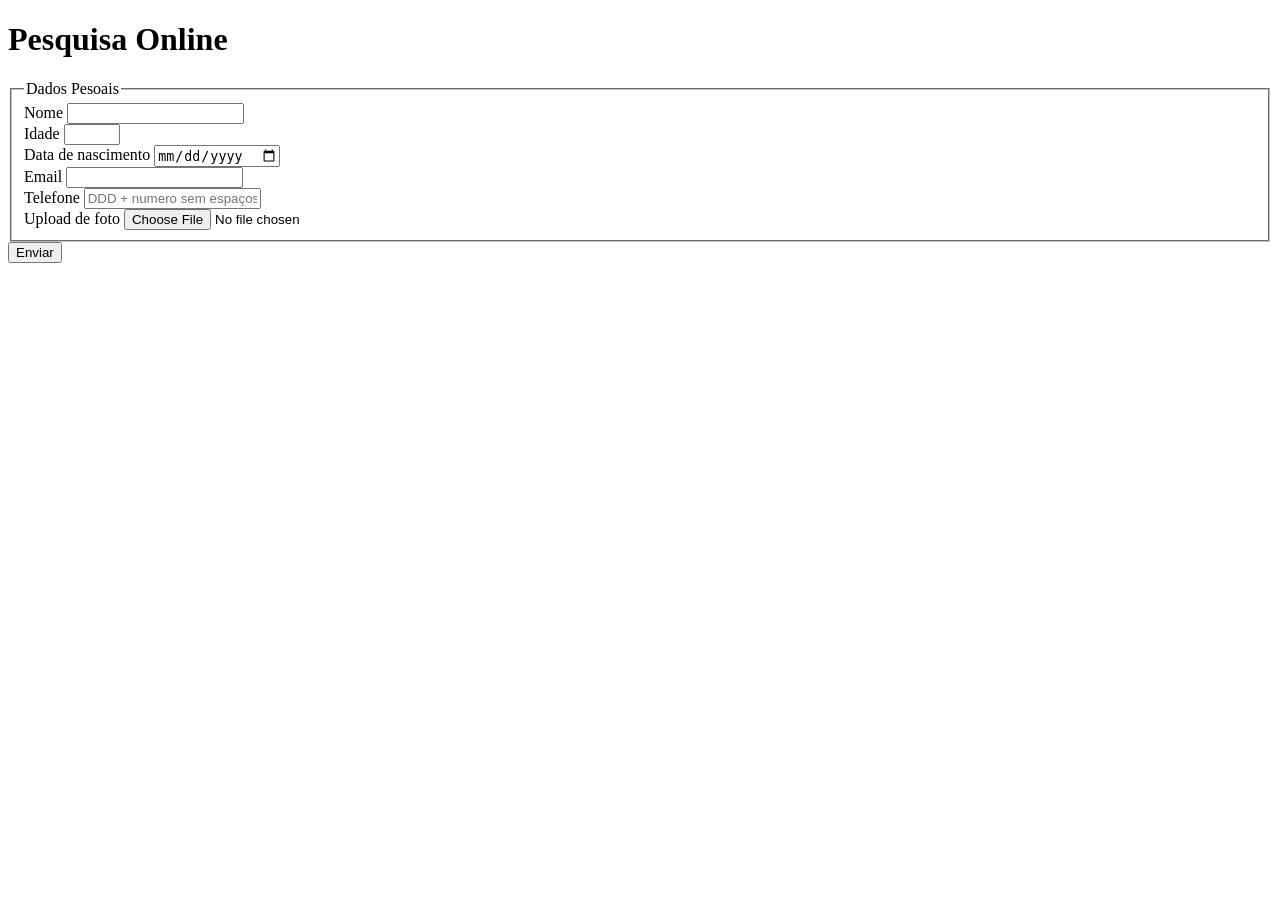
==== index.html @ 3c1099d1 "Corrige nome do arquivo index" ====
<!DOCTYPE html>
<html lang="pt-br">
<head>
    <meta charset="UTF-8">
    <meta name="viewport" content="width=device-width, initial-scale=1.0">
    <title>Pesquisa Culturama</title>
</head>
<body>
    <header>
        <h1>Pesquisa Online</h1>
    </header>
    <section>
        <form action="" method="get">
            <fieldset>

            <!-- DADOS PESSOAIS -->
             <legend>Dados Pesoais</legend>
            <label for="userName">Nome</label>
            <input type="text" name="userName" required>
            <br>
            <label for="age">Idade</label>
            <input type="number" name="userAge" min="12" max="100" required>
            <br>
            <label for="birthDate">Data de nascimento</label>
            <input type="date" name="birthDate">
            <br>
            <label for="userEmail">Email</label>
            <input type="email" name="userEmail" required>
            <br>
            <label for="userPhoneNumber">Telefone</label>
            <input type="tel" name="userPhoneNumber" pattern="[0-9]{11}" placeholder="DDD + numero sem espaços ou hífen">
            <br>
            <label for="userImage">Upload de foto</label>
            <input type="file" accept="image/*" name="userImage">
            <br>
            </fieldset>

            <button type="submit">Enviar</button>
        </form>
    </section>
    
</body>
</html>
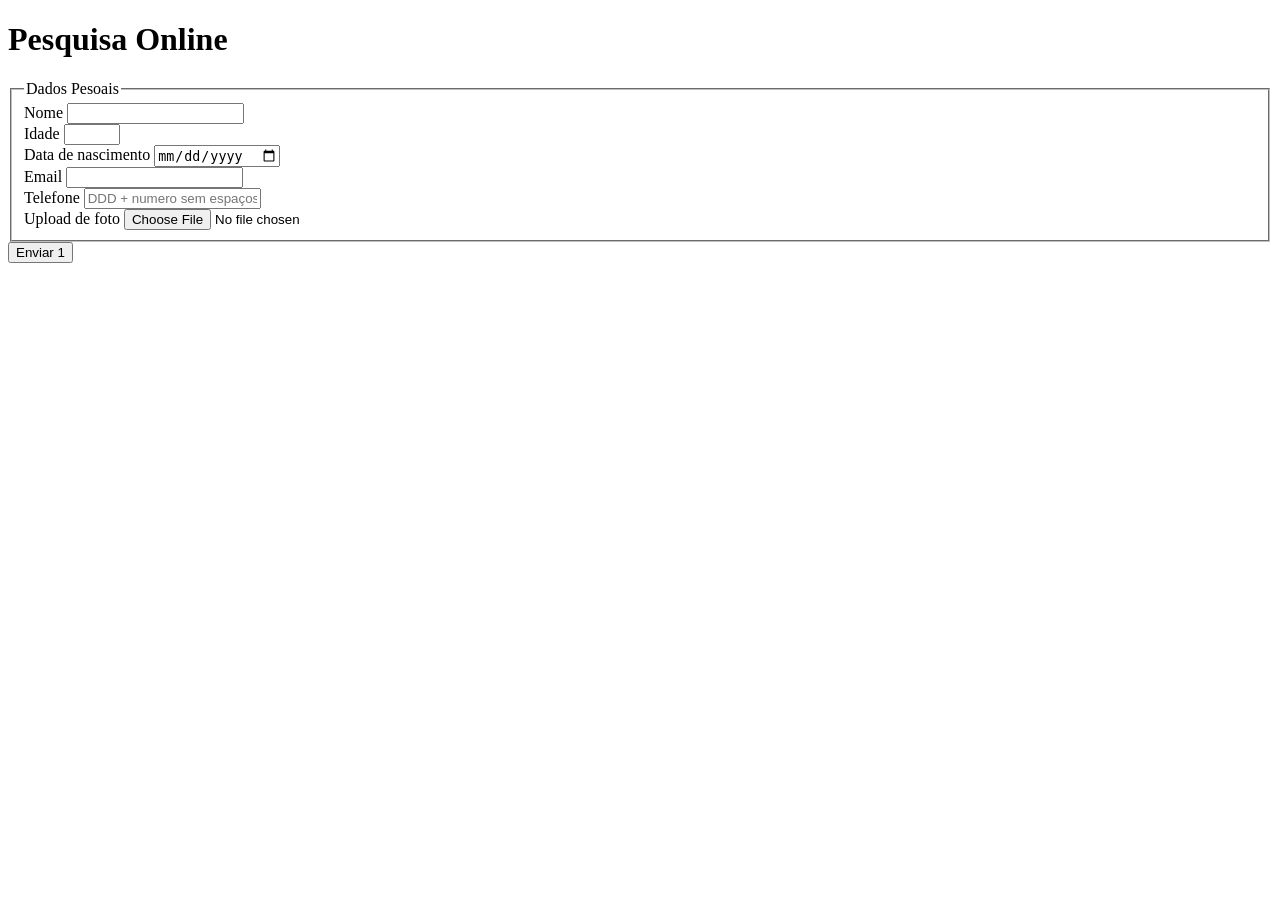
==== commit f34c9e2c: "Adiciona arquivos" ====
--- a/index.html
+++ b/index.html
@@ -35,7 +35,7 @@
             <br>
             </fieldset>
 
-            <button type="submit">Enviar</button>
+            <button type="submit">Enviar 1</button>
         </form>
     </section>
     
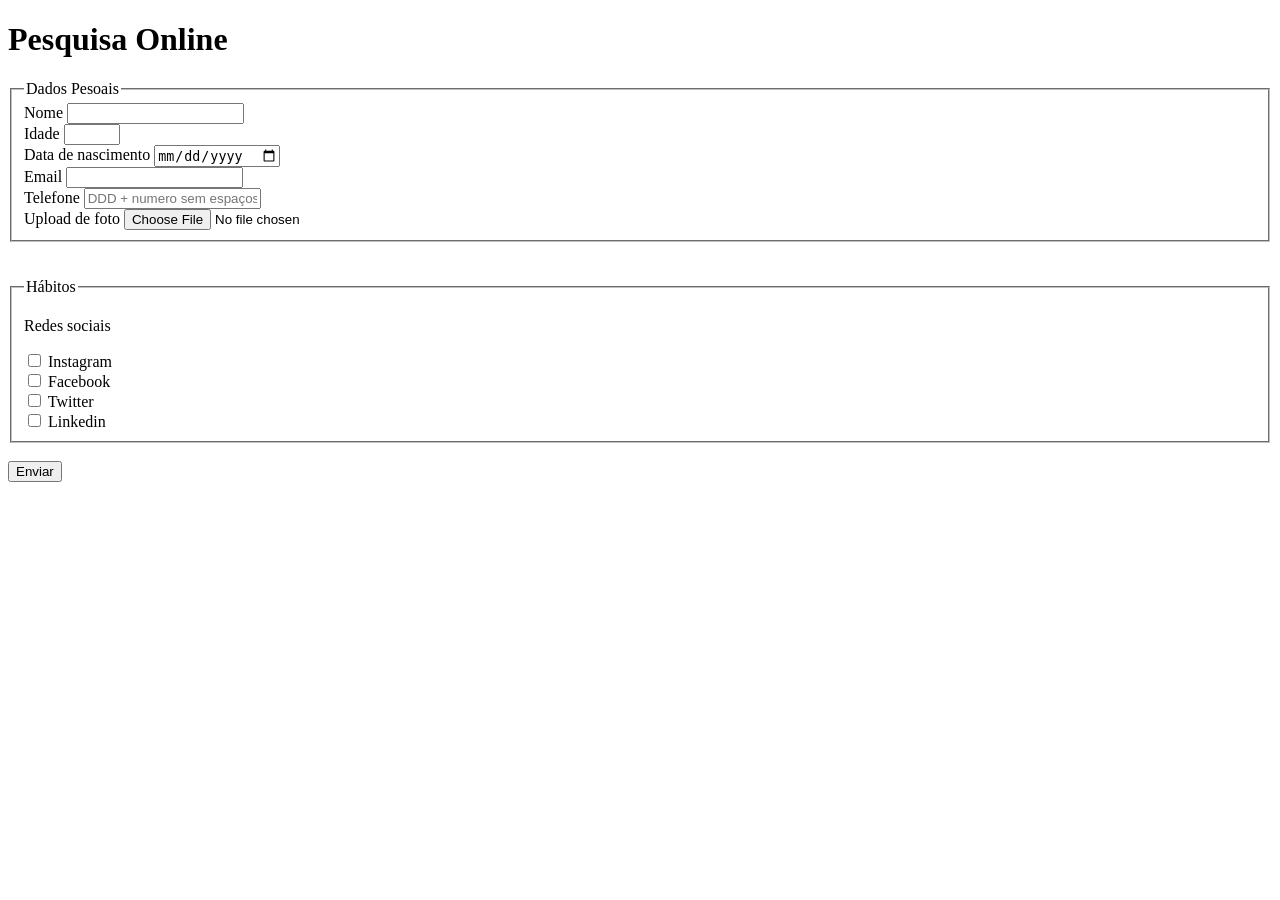
==== commit 02100404: "Adiciona ids aos inputs" ====
--- a/index.html
+++ b/index.html
@@ -15,29 +15,54 @@
 
             <!-- DADOS PESSOAIS -->
              <legend>Dados Pesoais</legend>
-            <label for="userName">Nome</label>
-            <input type="text" name="userName" required>
+            <label for="name">Nome</label>
+            <input id="name" type="text" name="userName" required>
             <br>
             <label for="age">Idade</label>
-            <input type="number" name="userAge" min="12" max="100" required>
+            <input id="age" type="number" name="userAge" min="12" max="100" required>
             <br>
             <label for="birthDate">Data de nascimento</label>
-            <input type="date" name="birthDate">
+            <input id="birthDate" type="date" name="userbirthDate">
             <br>
-            <label for="userEmail">Email</label>
-            <input type="email" name="userEmail" required>
+            <label for="mail">Email</label>
+            <input id="mail" type="email" name="userEmail" required>
             <br>
-            <label for="userPhoneNumber">Telefone</label>
-            <input type="tel" name="userPhoneNumber" pattern="[0-9]{11}" placeholder="DDD + numero sem espaços ou hífen">
+            <label for="phoneNumber">Telefone</label>
+            <input id="phoneNumber" type="tel" name="userPhoneNumber" pattern="[0-9]{11}" placeholder="DDD + numero sem espaços ou hífen">
             <br>
-            <label for="userImage">Upload de foto</label>
-            <input type="file" accept="image/*" name="userImage">
+            <label for="image">Upload de foto</label>
+            <input id="image" type="file" accept="image/*" name="userImage">
             <br>
             </fieldset>
-
-            <button type="submit">Enviar 1</button>
+            <br>
         </form>
     </section>
     
+    <br>
+    
+    <section>
+        <form action="" method="get">
+            <fieldset>
+
+            <!-- hábitos -->
+            <legend>Hábitos</legend>
+            <p>Redes sociais</p>
+            <input id="instagram" type="checkbox" name="social" value="Instagram">
+            <label for="instagram">Instagram</label>
+            <br>
+            <input id="facebook" type="checkbox" name="social" value="Facebook">
+            <label for="facebook">Facebook</label>
+            <br>
+            <input id="twitter" type="checkbox" name="social" value="Twitter">
+            <label for="twitter">Twitter</label>
+            <br>
+            <input id="linkedin" type="checkbox" name="social" value="Linkedin   ">
+            <label for="linkedin">Linkedin</label>
+            </fieldset>
+            <br> 
+            <button type="submit">Enviar</button>
+        </form>
+    </section>
+
 </body>
 </html>
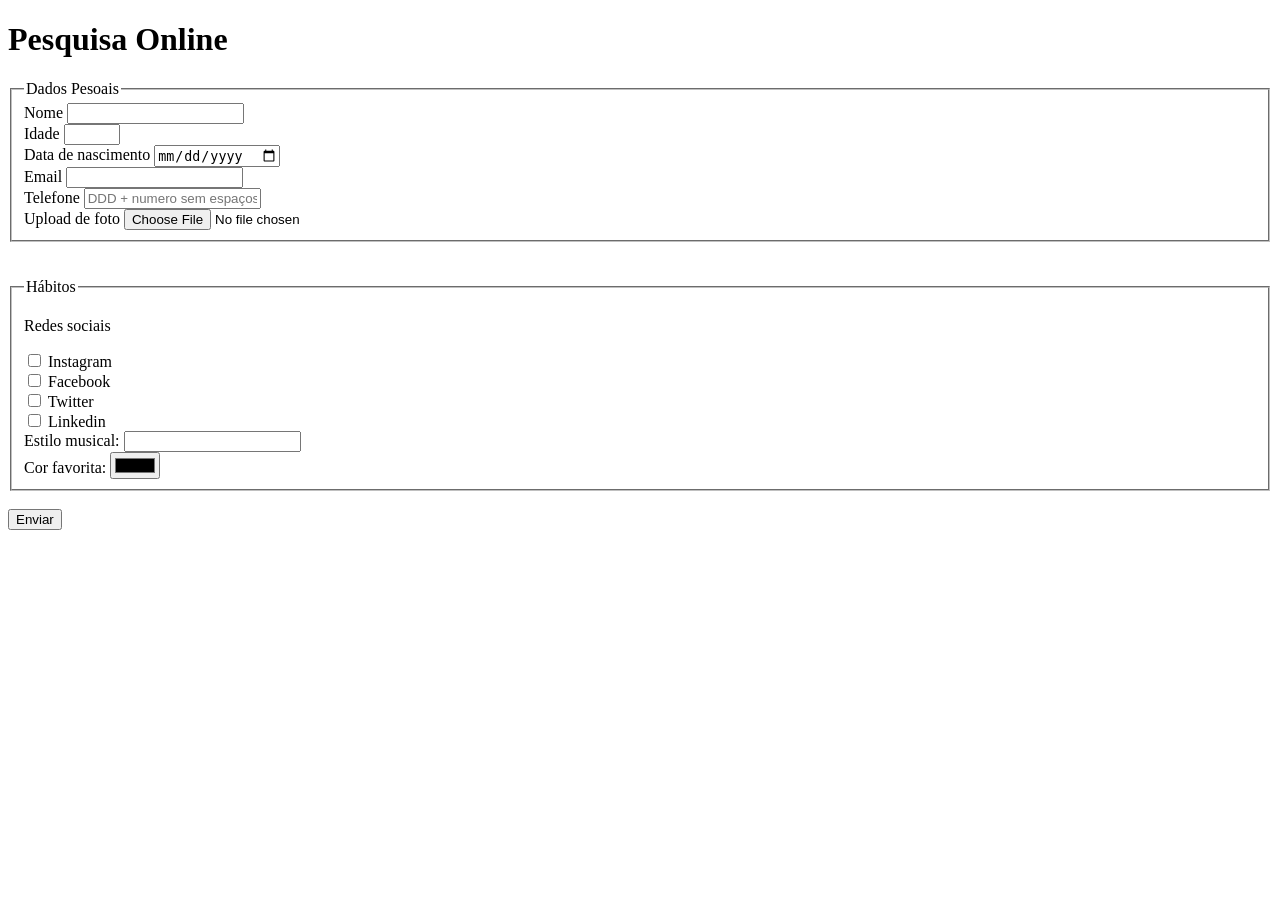
==== commit 3e9dee06: "Adiciona opcao de cor" ====
--- a/index.html
+++ b/index.html
@@ -58,6 +58,22 @@
             <br>
             <input id="linkedin" type="checkbox" name="social" value="Linkedin   ">
             <label for="linkedin">Linkedin</label>
+            <br>
+
+            <label for="musicStyle">Estilo musical:</label>
+            <input list="styleTypes" id="musicStyle" name="userMusicStyle" type="text">
+            <datalist id="styleTypes">
+                <option value="Rock">
+                <option value="Pop">
+                <option value="Sertanejo">
+                <option value="Funk">
+                <option value="MPB">
+                <option value="Eletrônica">
+            </datalist>
+            <br>
+            <label for="favoriteColor">Cor favorita:</label>
+            <input type="color" name="userFavoriteColor" id="color">
+
             </fieldset>
             <br> 
             <button type="submit">Enviar</button>
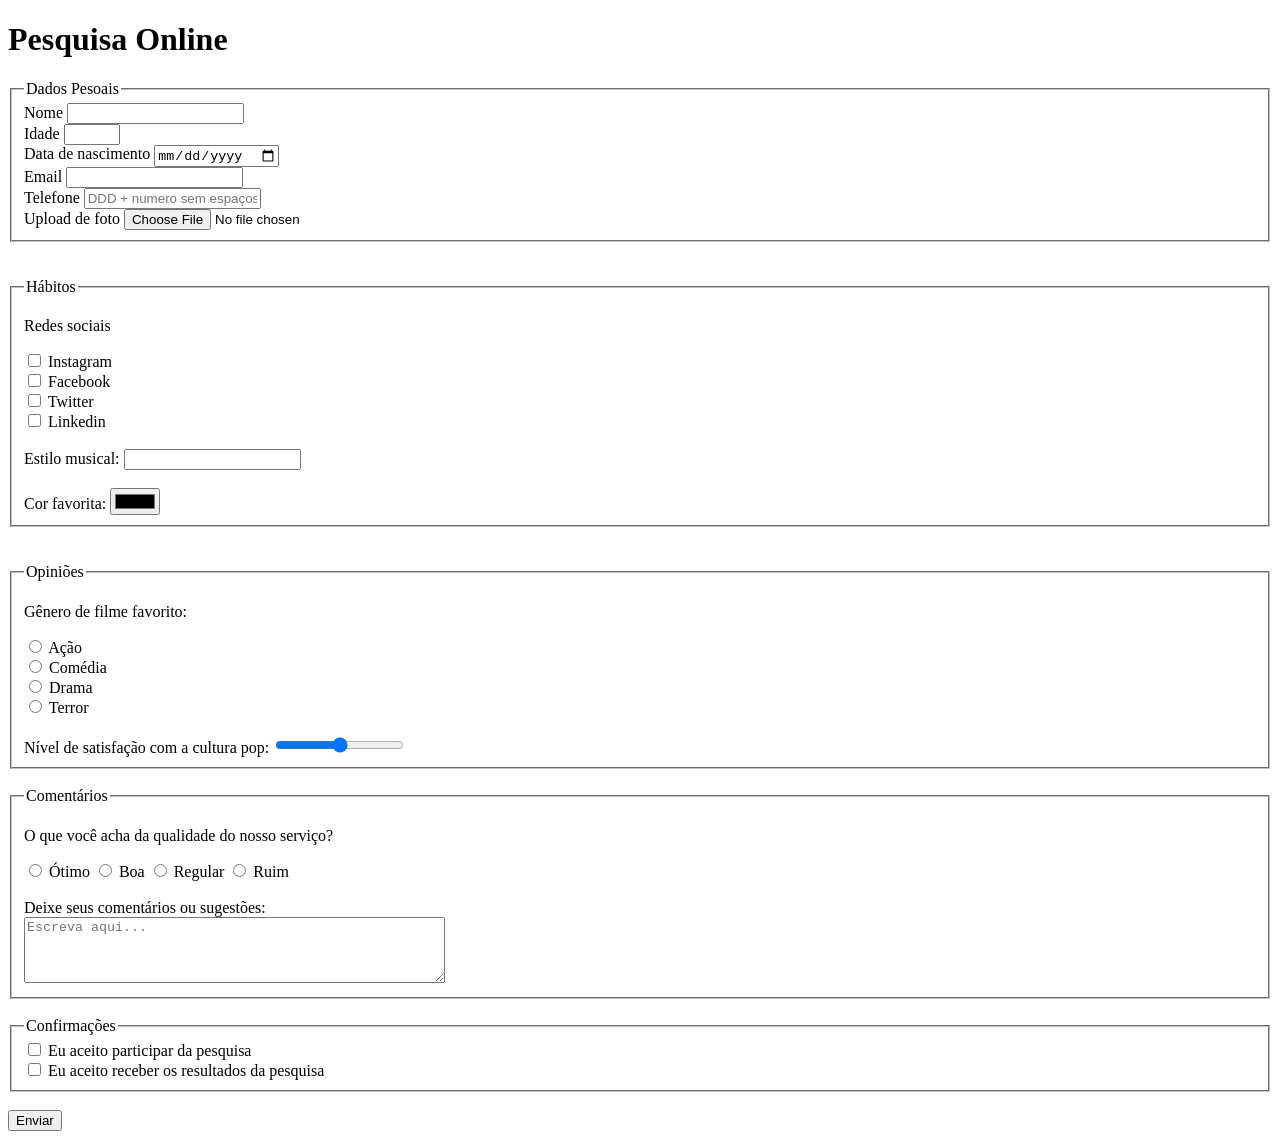
==== commit a73f657a: "Merge pull request #2 from LuisFilipe018/feat/consentimento-e-resultado Adiciona sessao de confirmac" ====
--- a/index.html
+++ b/index.html
@@ -58,7 +58,7 @@
             <br>
             <input id="linkedin" type="checkbox" name="social" value="Linkedin   ">
             <label for="linkedin">Linkedin</label>
-            <br>
+            <br><br>
 
             <label for="musicStyle">Estilo musical:</label>
             <input list="styleTypes" id="musicStyle" name="userMusicStyle" type="text">
@@ -70,12 +70,81 @@
                 <option value="MPB">
                 <option value="Eletrônica">
             </datalist>
-            <br>
+            <br><br>
             <label for="favoriteColor">Cor favorita:</label>
             <input type="color" name="userFavoriteColor" id="color">
 
             </fieldset>
             <br> 
+
+        </form>
+    </section>
+    <br>
+
+    <section>
+        <form action="" method="get">
+            <fieldset>
+
+            <!-- Opiniões -->
+            <legend>Opiniões</legend>
+            <p>Gênero de filme favorito:</p>
+            <input id="action" type="radio" name="movieGenre" value="Ação">
+            <label for="action">Ação</label>
+            <br>
+            <input id="comedy" type="radio" name="movieGenre" value="Comédia">
+            <label for="comedy">Comédia</label>
+            <br>
+            <input id="drama" type="radio" name="movieGenre" value="Drama">
+            <label for="drama">Drama</label>
+            <br>
+            <input id="horror" type="radio" name="movieGenre" value="Terror">
+            <label for="horror">Terror</label>
+            <br><br>
+
+            <label for="satisfaction">Nível de satisfação com a cultura pop:</label>
+            <input id="satisfaction" type="range" name="userSatisfaction" min="0" max="10">
+
+            </fieldset>
+            <br>
+        </form>
+    </section>
+
+    <section>
+        <form action="" method="get">
+            <fieldset>
+
+            <!-- Comentários -->
+            <legend>Comentários</legend>
+            <p>O que você acha da qualidade do nosso serviço?</p>
+            <input id="otimo" type="radio" name="serviceQuality" value="otimo">
+            <label for="otimo">Ótimo</label>
+
+            <input id="boa" type="radio" name="serviceQuality" value="boa">
+            <label for="boa">Boa</label>
+
+            <input id="regular" type="radio" name="serviceQuality" value="regular">
+            <label for="regular">Regular</label>
+
+            <input id="ruim" type="radio" name="serviceQuality" value="Ruim">
+            <label for="ruim">Ruim</label>
+            <br><br>
+            <label for="comments">Deixe seus comentários ou sugestões:</label>
+            <br>
+            <textarea id="comments" name="userComments" rows="4" cols="50" placeholder="Escreva aqui..."></textarea>
+            </fieldset>
+            <br>
+
+        <fieldset>
+            <legend>Confirmações</legend>
+            <input type="checkbox" id="userLgpdTerm" name="userLgpd" value="accepted" required>
+            <label for="userLgpdTerm">Eu aceito participar da pesquisa</label><br>
+
+            <input type="checkbox" id="getResults" name="userGetResults" value="accepted">
+            <label for="getResults">Eu aceito receber os resultados da pesquisa</label><br>
+
+        </fieldset>
+
+            <br>
             <button type="submit">Enviar</button>
         </form>
     </section>
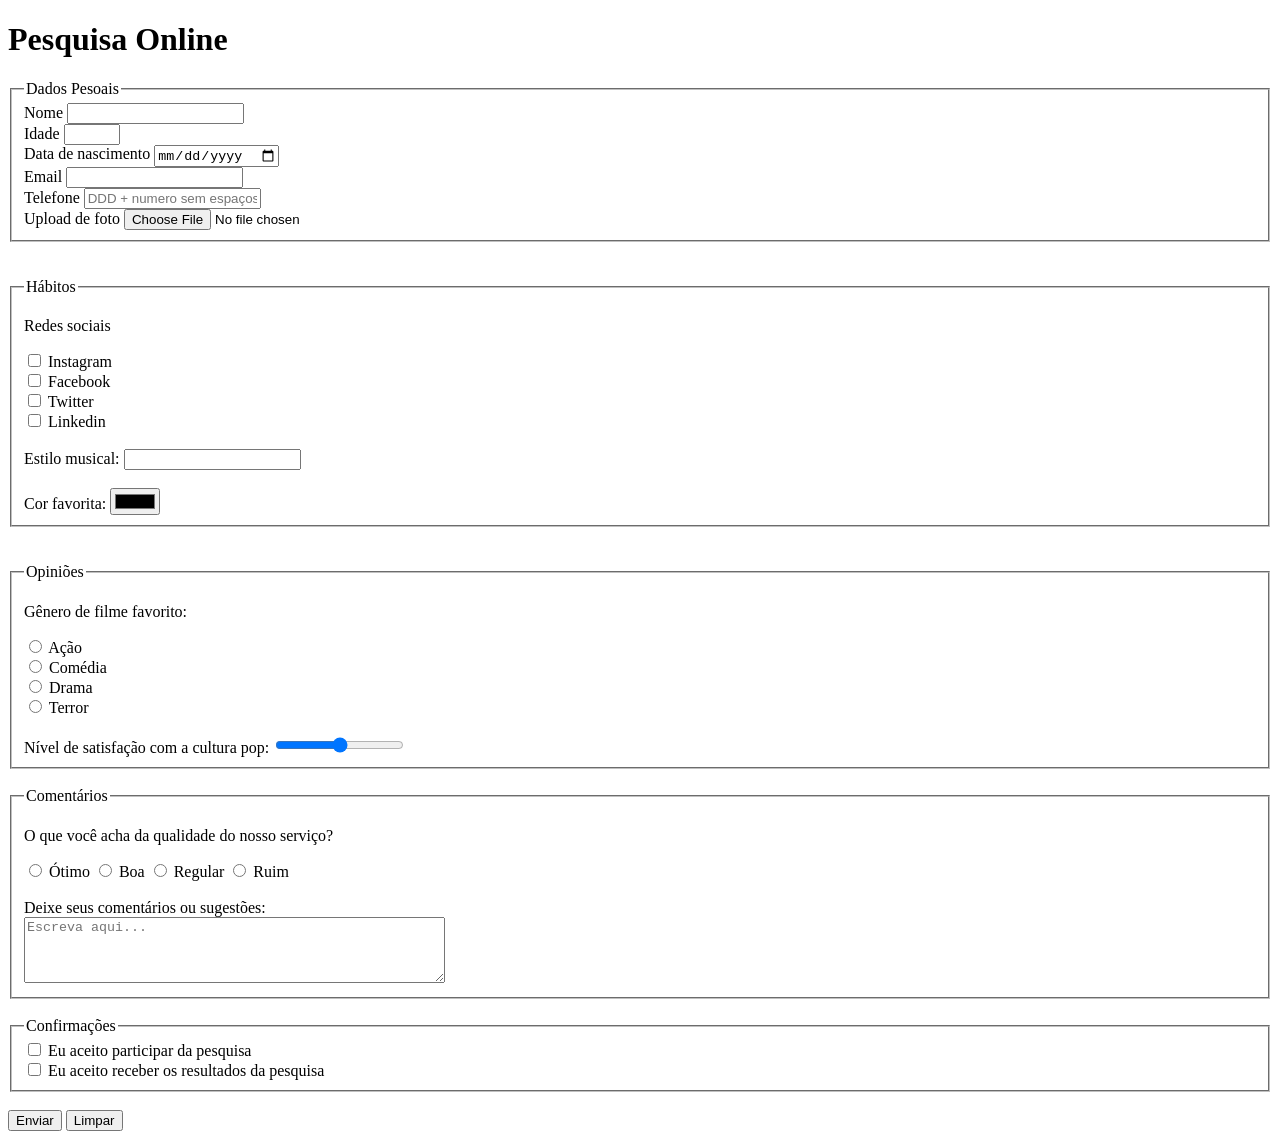
==== commit 5acc1cc2: "Adiciona a opcao limpar" ====
--- a/index.html
+++ b/index.html
@@ -146,6 +146,7 @@
 
             <br>
             <button type="submit">Enviar</button>
+            <button type="reset">Limpar</button>
         </form>
     </section>
 
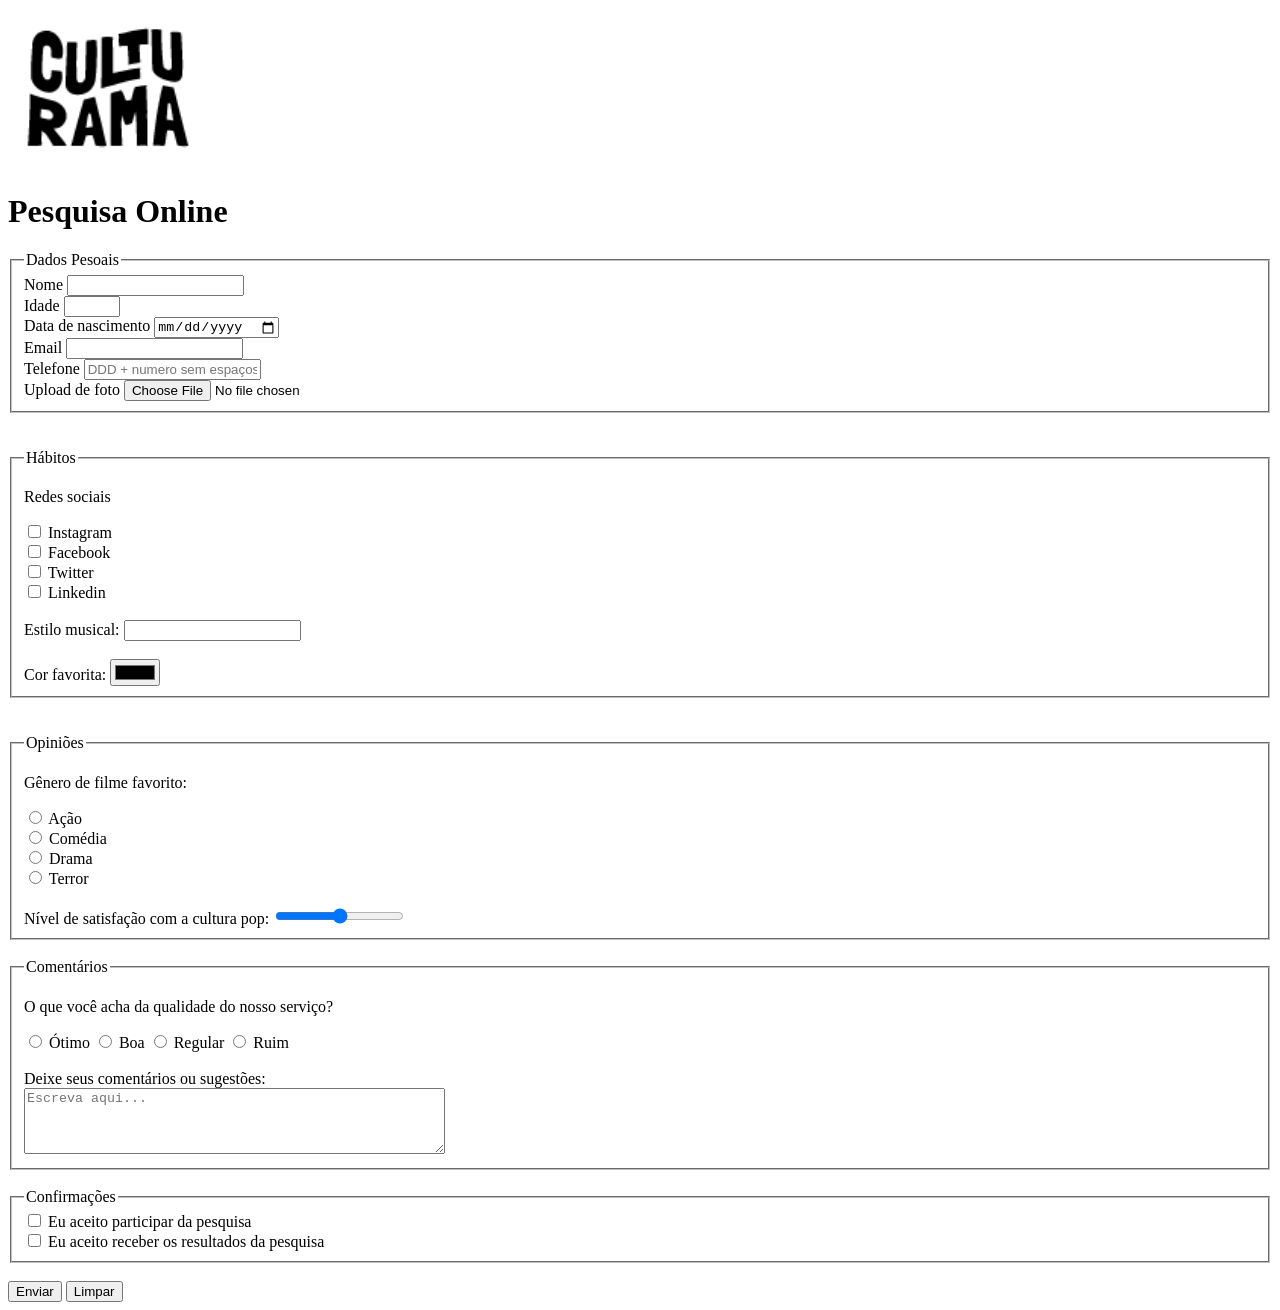
==== commit 52364fac: "Adiciona logo" ====
--- a/index.html
+++ b/index.html
@@ -3,10 +3,12 @@
 <head>
     <meta charset="UTF-8">
     <meta name="viewport" content="width=device-width, initial-scale=1.0">
+    <link rel="icon" href="img/culturama-favico.png">
     <title>Pesquisa Culturama</title>
 </head>
 <body>
     <header>
+        <img src="img/logo-culturama.png" alt="Logo da Culturama" width="200">
         <h1>Pesquisa Online</h1>
     </header>
     <section>
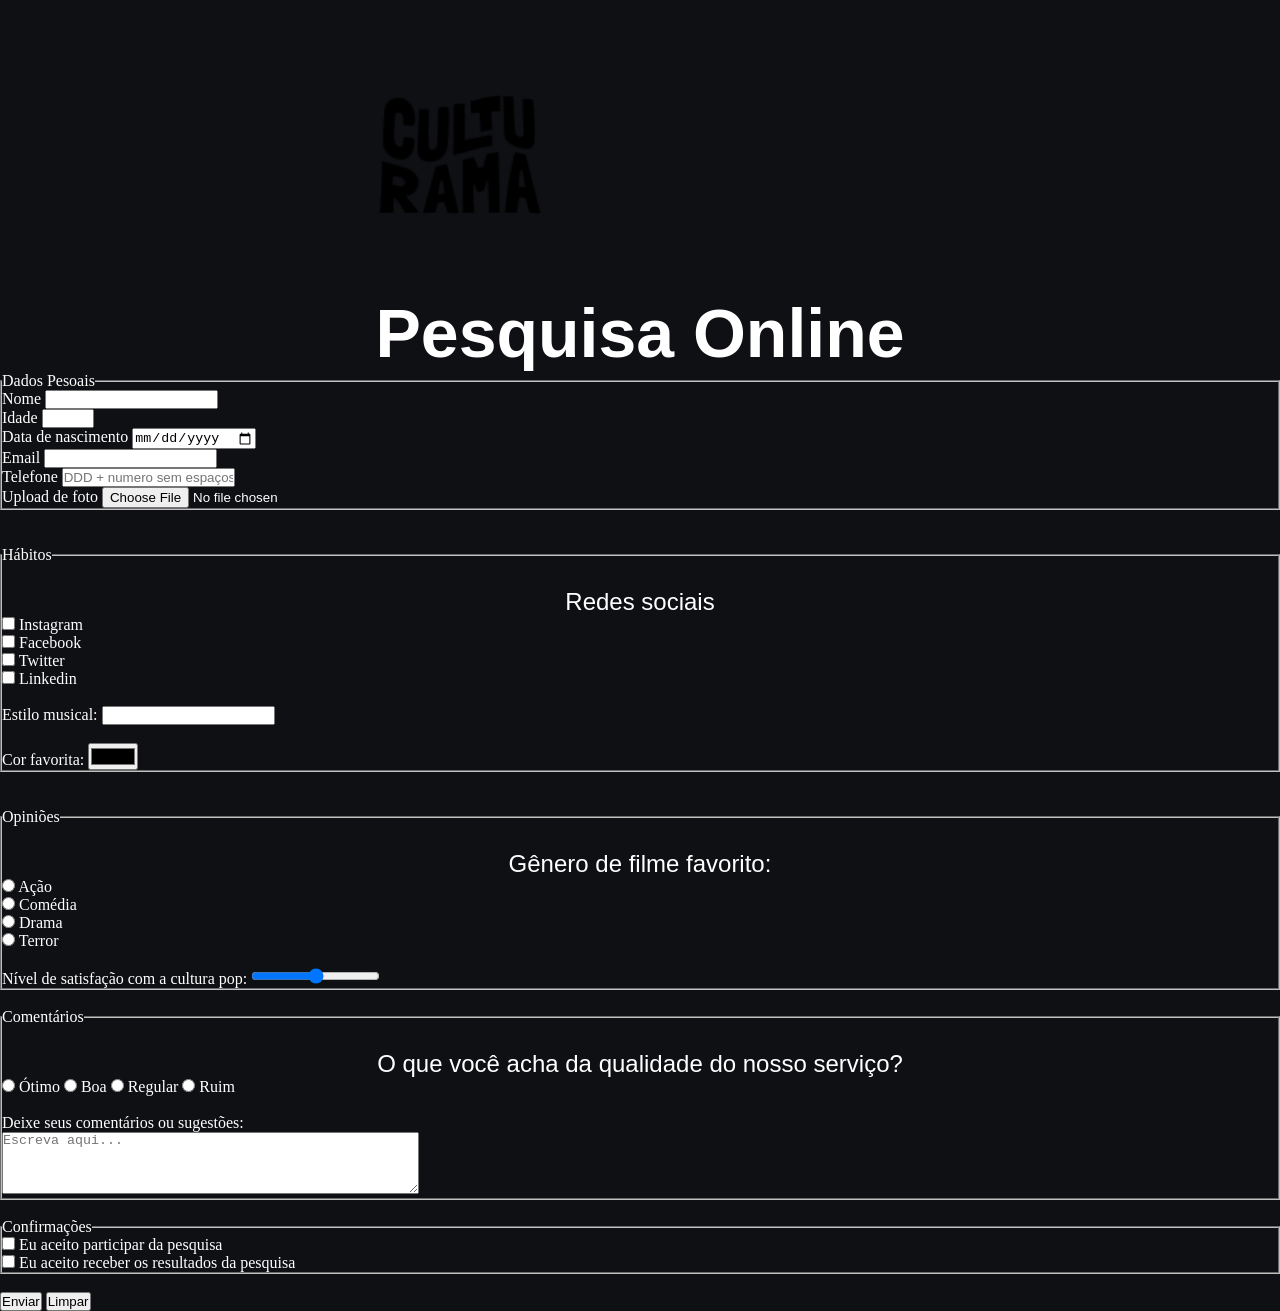
==== commit 9998f9a2: "Merge pull request #3 from LuisFilipe018/feat/configura-fontes Feat/configura fontes" ====
--- a/index.html
+++ b/index.html
@@ -4,6 +4,11 @@
     <meta charset="UTF-8">
     <meta name="viewport" content="width=device-width, initial-scale=1.0">
     <link rel="icon" href="img/culturama-favico.png">
+    <link rel="stylesheet" href="estilo.css">
+
+    <link rel="preconnect" href="https://fonts.googleapis.com">
+    <link rel="preconnect" href="https://fonts.gstatic.com" crossorigin>
+    <link href="https://fonts.googleapis.com/css2?family=Fjalla+One&family=Work+Sans&display=swap" rel="stylesheet">
     <title>Pesquisa Culturama</title>
 </head>
 <body>
--- a/estilo.css
+++ b/estilo.css
@@ -0,0 +1,99 @@
+/*Reset*/
+* {
+    margin: 0;
+    padding: 0;
+}
+
+/*Estilo Desktop*/
+body {
+    background-color: #0e1014;
+    color: #ffffff;
+}
+
+header img {
+    display: block;
+    margin: 75px 0 0 360px;
+}
+
+h1 {
+    font-size: 68px;
+    font-family: "unbounded", sans-serif;
+    font-weight: bold;
+    text-align: center;
+    margin-top: 60px;
+}
+
+h1 span {
+    color: #9747ff;
+
+}
+
+p {
+    font-size: 24px;
+    font-family: "poppins", sans-serif;
+    text-align: center;
+    margin: 24px auto 0;
+    width: 792px;
+}
+
+a {
+    color: #ffffff;
+    font-family: "poppins", sans-serif;
+    font-size: 24px;
+    text-decoration: none;
+    background-color: #9747ff;
+    width: 340px;
+    height: 66px;
+    display: block;
+    text-align: center;
+    line-height: 66px;
+    border-radius: 36px;
+    margin: 40px auto;
+}
+
+a:hover {
+    background-color: #8233e8;
+}
+
+section img {
+    display: block;
+    width: 792px;
+    height: 446px;
+    margin: 0 auto;
+}
+
+@media(max-width: 798px){
+
+    header img {
+        margin: 65px 0 0 60px;
+    }
+
+    p {
+        width: 648px;
+    }
+}
+
+@media (max-width: 375px) {
+    header img {
+        margin: 32px 0 0 16px;
+    }
+
+    h1 {
+        font-size: 40px;
+    }
+    
+    p {
+        font-size: 20px;
+        width: 340px;
+    }
+
+    a {
+    font-size: 20px;
+    width: 251px;
+}
+
+    section img {
+        width: 340px;
+        height: 230px;
+    }
+}
